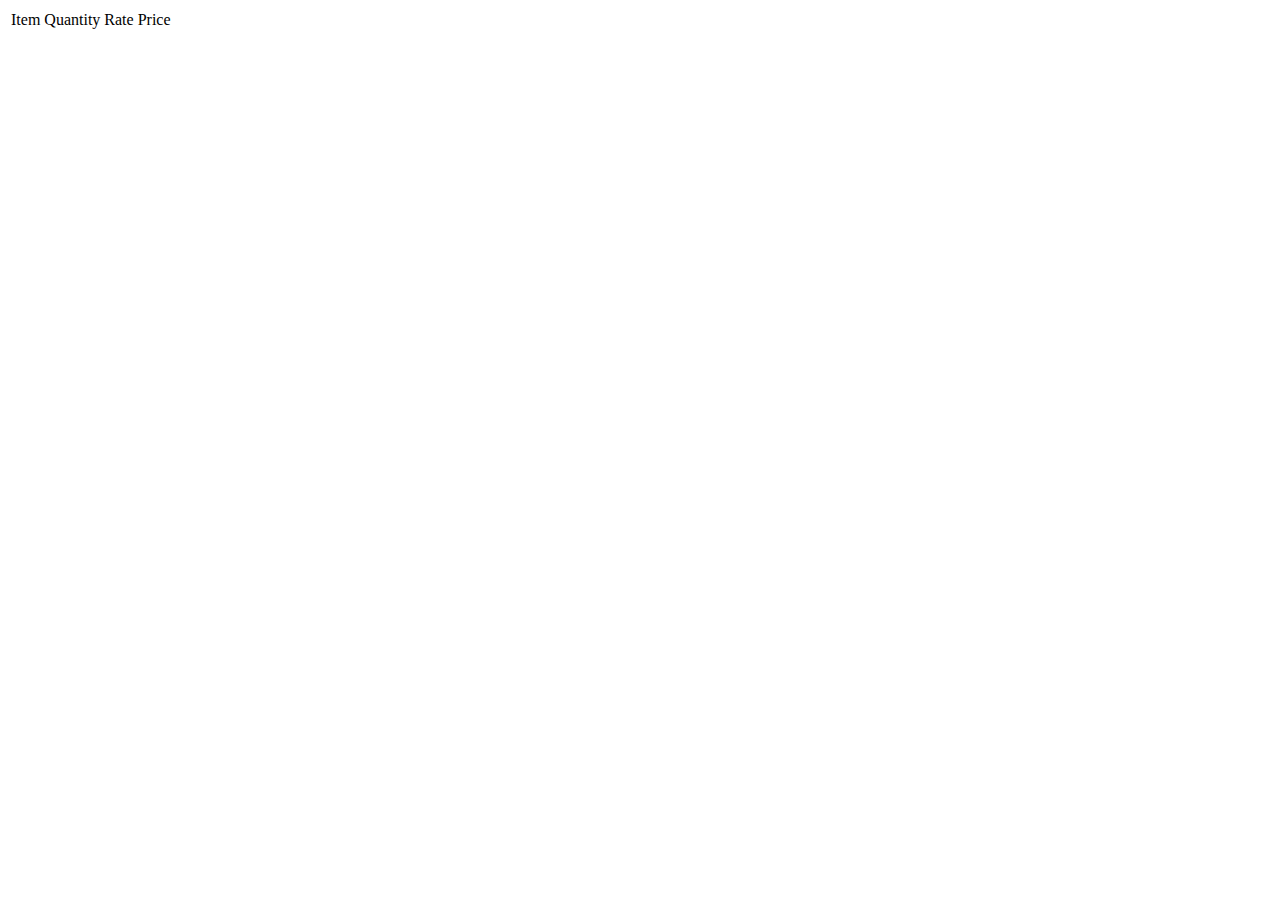
==== UI/second.html @ 0c65ba62 "Adding direct click to edit" ====
<body>
<table id="invoiceTable">
    <thead>
        <tr>
            <td>Item</td>
            <td>Quantity</td>
            <td>Rate</td>
            <td>Price</td>
            
        </tr>
    </thead>
    <tbody>
        <tr></tr>
    </tbody>
</table>

</body>
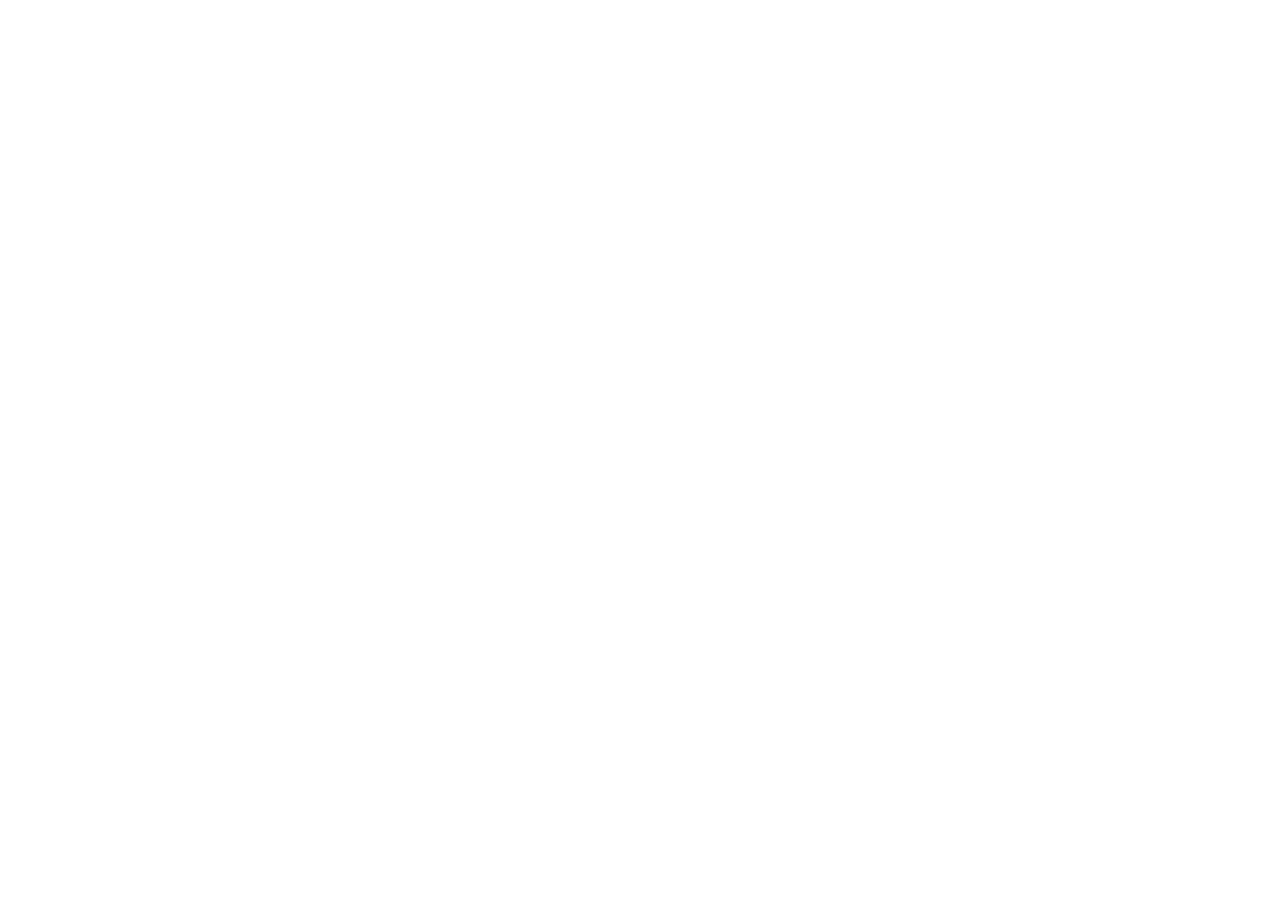
==== commit 7283046e: "true excel like form" ====
--- a/UI/second.html
+++ b/UI/second.html
@@ -1,17 +1,14 @@
+<head>
+    <script
+  src="https://code.jquery.com/jquery-3.2.1.js"
+  integrity="sha256-DZAnKJ/6XZ9si04Hgrsxu/8s717jcIzLy3oi35EouyE="
+  crossorigin="anonymous"></script>        
+    <script src="handsontable-0.31.2/dist/handsontable.full.js"></script>
+<link rel="stylesheet" media="screen" href="handsontable-0.31.2/dist/handsontable.full.css">
+ <script src="js/master2.js"></script>
+</head>
 <body>
-<table id="invoiceTable">
-    <thead>
-        <tr>
-            <td>Item</td>
-            <td>Quantity</td>
-            <td>Rate</td>
-            <td>Price</td>
-            
-        </tr>
-    </thead>
-    <tbody>
-        <tr></tr>
-    </tbody>
-</table>
+<div id="invoiceTable">
+</div>
 
 </body>--- a/UI/handsontable-0.31.2/dist/handsontable.full.css
+++ b/UI/handsontable-0.31.2/dist/handsontable.full.css
@@ -0,0 +1,1423 @@
+/*!
+(The MIT License)
+
+Copyright (c) 2012-2014 Marcin Warpechowski
+Copyright (c) 2015 Handsoncode sp. z o.o. <hello@handsoncode.net>
+
+Permission is hereby granted, free of charge, to any person obtaining
+a copy of this software and associated documentation files (the
+'Software'), to deal in the Software without restriction, including
+without limitation the rights to use, copy, modify, merge, publish,
+distribute, sublicense, and/or sell copies of the Software, and to
+permit persons to whom the Software is furnished to do so, subject to
+the following conditions:
+
+The above copyright notice and this permission notice shall be
+included in all copies or substantial portions of the Software.
+
+THE SOFTWARE IS PROVIDED 'AS IS', WITHOUT WARRANTY OF ANY KIND,
+EXPRESS OR IMPLIED, INCLUDING BUT NOT LIMITED TO THE WARRANTIES OF
+MERCHANTABILITY, FITNESS FOR A PARTICULAR PURPOSE AND NONINFRINGEMENT.
+IN NO EVENT SHALL THE AUTHORS OR COPYRIGHT HOLDERS BE LIABLE FOR ANY
+CLAIM, DAMAGES OR OTHER LIABILITY, WHETHER IN AN ACTION OF CONTRACT,
+TORT OR OTHERWISE, ARISING FROM, OUT OF OR IN CONNECTION WITH THE
+SOFTWARE OR THE USE OR OTHER DEALINGS IN THE SOFTWARE.
+
+*/
+.handsontable {
+  position: relative;
+}
+
+.handsontable .hide{
+  display: none;
+}
+.handsontable .relative {
+  position: relative;
+}
+
+.handsontable.htAutoSize {
+  visibility: hidden;
+  left: -99000px;
+  position: absolute;
+  top: -99000px;
+}
+
+.handsontable .wtHider {
+  width: 0;
+}
+
+.handsontable .wtSpreader {
+  position: relative;
+  width: 0; /*must be 0, otherwise blank space appears in scroll demo after scrolling max to the right */
+  height: auto;
+}
+
+.handsontable table,
+.handsontable tbody,
+.handsontable thead,
+.handsontable td,
+.handsontable th,
+.handsontable input,
+.handsontable textarea,
+.handsontable div {
+  box-sizing: content-box;
+  -webkit-box-sizing: content-box;
+  -moz-box-sizing: content-box;
+}
+
+.handsontable input,
+.handsontable textarea {
+  min-height: initial;
+}
+
+.handsontable table.htCore {
+  border-collapse: separate;
+  /*it must be separate, otherwise there are offset miscalculations in WebKit: http://stackoverflow.com/questions/2655987/border-collapse-differences-in-ff-and-webkit*/
+  /*this actually only changes appearance of user selection - does not make text unselectable
+  -webkit-user-select: none;
+  -khtml-user-select: none;
+  -moz-user-select: none;
+  -o-user-select: none;
+  -ms-user-select: none;
+  /*user-select: none; /*no browser supports unprefixed version*/
+  border-spacing: 0;
+  margin: 0;
+  border-width: 0;
+  table-layout: fixed;
+  width: 0;
+  outline-width: 0;
+  /* reset bootstrap table style. for more info see: https://github.com/handsontable/handsontable/issues/224 */
+  max-width: none;
+  max-height: none;
+}
+
+.handsontable col {
+  width: 50px;
+}
+
+.handsontable col.rowHeader {
+  width: 50px;
+}
+
+.handsontable th,
+.handsontable td {
+  border-top-width: 0;
+  border-left-width: 0;
+  border-right: 1px solid #CCC;
+  border-bottom: 1px solid #CCC;
+  height: 22px;
+  empty-cells: show;
+  line-height: 21px;
+  padding: 0 4px 0 4px;
+  /* top, bottom padding different than 0 is handled poorly by FF with HTML5 doctype */
+  background-color: #FFF;
+  vertical-align: top;
+  overflow: hidden;
+  outline-width: 0;
+  white-space: pre-line;
+  /* preserve new line character in cell */
+  background-clip: padding-box;
+}
+
+.handsontable td.htInvalid {
+  background-color: #ff4c42 !important; /*gives priority over td.area selection background*/
+}
+
+.handsontable td.htNoWrap {
+  white-space: nowrap;
+}
+
+.handsontable th:last-child {
+  /*Foundation framework fix*/
+  border-right: 1px solid #CCC;
+  border-bottom: 1px solid #CCC;
+}
+
+.handsontable tr:first-child th.htNoFrame,
+.handsontable th:first-child.htNoFrame,
+.handsontable th.htNoFrame {
+  border-left-width: 0;
+  background-color: white;
+  border-color: #FFF;
+}
+
+.handsontable th:first-child,
+.handsontable th:nth-child(2),
+.handsontable td:first-of-type,
+.handsontable .htNoFrame + th,
+.handsontable .htNoFrame + td {
+  border-left: 1px solid #CCC;
+}
+
+.handsontable.htRowHeaders thead tr th:nth-child(2) {
+  border-left: 1px solid #CCC;
+}
+
+.handsontable tr:first-child th,
+.handsontable tr:first-child td {
+  border-top: 1px solid #CCC;
+}
+
+.ht_master:not(.innerBorderLeft):not(.emptyColumns) ~ .handsontable tbody tr th,
+.ht_master:not(.innerBorderLeft):not(.emptyColumns) ~ .handsontable:not(.ht_clone_top) thead tr th:first-child {
+  border-right-width: 0;
+}
+
+.ht_master:not(.innerBorderTop) thead tr:last-child th,
+.ht_master:not(.innerBorderTop) ~ .handsontable thead tr:last-child th,
+.ht_master:not(.innerBorderTop) thead tr.lastChild th,
+.ht_master:not(.innerBorderTop) ~ .handsontable thead tr.lastChild th {
+  border-bottom-width: 0;
+}
+
+.handsontable th {
+  background-color: #f3f3f3;
+  color: #222;
+  text-align: center;
+  font-weight: normal;
+  white-space: nowrap;
+}
+
+.handsontable thead th {
+  padding: 0;
+}
+
+.handsontable th.active {
+  background-color: #CCC;
+}
+.handsontable thead th .relative {
+  padding: 2px 4px;
+}
+
+/* selection */
+.handsontable tbody th.ht__highlight,
+.handsontable thead th.ht__highlight {
+  background-color: #dcdcdc;
+}
+.handsontable.ht__selection--columns thead th.ht__highlight,
+.handsontable.ht__selection--rows tbody th.ht__highlight {
+  background-color: #8eb0e7;
+  color: #000;
+}
+
+/* plugins */
+
+/* row + column resizer*/
+.handsontable .manualColumnResizer {
+  position: fixed;
+  top: 0;
+  cursor: col-resize;
+  z-index: 110;
+  width: 5px;
+  height: 25px;
+}
+
+.handsontable .manualRowResizer {
+  position: fixed;
+  left: 0;
+  cursor: row-resize;
+  z-index: 110;
+  height: 5px;
+  width: 50px;
+}
+
+.handsontable .manualColumnResizer:hover,
+.handsontable .manualColumnResizer.active,
+.handsontable .manualRowResizer:hover,
+.handsontable .manualRowResizer.active {
+  background-color: #AAB;
+}
+
+.handsontable .manualColumnResizerGuide {
+  position: fixed;
+  right: 0;
+  top: 0;
+  background-color: #AAB;
+  display: none;
+  width: 0;
+  border-right: 1px dashed #777;
+  margin-left: 5px;
+}
+
+.handsontable .manualRowResizerGuide {
+  position: fixed;
+  left: 0;
+  bottom: 0;
+  background-color: #AAB;
+  display: none;
+  height: 0;
+  border-bottom: 1px dashed #777;
+  margin-top: 5px;
+}
+
+.handsontable .manualColumnResizerGuide.active,
+.handsontable .manualRowResizerGuide.active {
+  display: block;
+  z-index: 199;
+}
+
+.handsontable .columnSorting {
+  position: relative;
+}
+
+.handsontable .columnSorting:hover {
+  text-decoration: underline;
+  cursor: pointer;
+}
+
+.handsontable .columnSorting.ascending::after {
+  content: '\25B2';
+  color: #5f5f5f;
+  position: absolute;
+  right: -15px;
+}
+
+.handsontable .columnSorting.descending::after {
+  content: '\25BC';
+  color: #5f5f5f;
+  position: absolute;
+  right: -15px;
+}
+
+/* border line */
+
+.handsontable .wtBorder {
+  position: absolute;
+  font-size: 0;
+}
+.handsontable .wtBorder.hidden{
+  display:none !important;
+}
+
+.handsontable td.area {
+  background: -moz-linear-gradient(top,  rgba(181,209,255,0.34) 0%, rgba(181,209,255,0.34) 100%); /* FF3.6+ */
+  background: -webkit-gradient(linear, left top, left bottom, color-stop(0%,rgba(181,209,255,0.34)), color-stop(100%,rgba(181,209,255,0.34))); /* Chrome,Safari4+ */
+  background: -webkit-linear-gradient(top,  rgba(181,209,255,0.34) 0%,rgba(181,209,255,0.34) 100%); /* Chrome10+,Safari5.1+ */
+  background: -o-linear-gradient(top,  rgba(181,209,255,0.34) 0%,rgba(181,209,255,0.34) 100%); /* Opera 11.10+ */
+  background: -ms-linear-gradient(top,  rgba(181,209,255,0.34) 0%,rgba(181,209,255,0.34) 100%); /* IE10+ */
+  background: linear-gradient(to bottom,  rgba(181,209,255,0.34) 0%,rgba(181,209,255,0.34) 100%); /* W3C */
+  filter: progid:DXImageTransform.Microsoft.gradient( startColorstr='#57b5d1ff', endColorstr='#57b5d1ff',GradientType=0 ); /* IE6-9 */
+  background-color: #fff;
+}
+
+/* fill handle */
+
+.handsontable .wtBorder.corner {
+  font-size: 0;
+  cursor: crosshair;
+}
+
+.handsontable .htBorder.htFillBorder {
+  background: red;
+  width: 1px;
+  height: 1px;
+}
+
+.handsontableInput {
+  border:none;
+  outline-width: 0;
+  margin: 0 ;
+  padding: 1px 5px 0 5px;
+  font-family: inherit;
+  line-height: 21px;
+  font-size: inherit;
+  box-shadow: 0 0 0 2px #5292F7 inset;
+  resize: none;
+  /*below are needed to overwrite stuff added by jQuery UI Bootstrap theme*/
+  display: inline-block;
+  color: #000;
+  border-radius: 0;
+  background-color: #FFF;
+  /*overwrite styles potentionally made by a framework*/
+}
+
+.handsontableInputHolder {
+  position: absolute;
+  top: 0;
+  left: 0;
+  z-index: 100;
+}
+
+.htSelectEditor {
+  -webkit-appearance: menulist-button !important;
+  position: absolute;
+  width: auto;
+}
+
+/*
+TextRenderer readOnly cell
+*/
+
+.handsontable .htDimmed {
+  color: #777;
+}
+
+.handsontable .htSubmenu {
+  position: relative;
+}
+
+.handsontable .htSubmenu :after{
+  content: '▶';
+  color: #777;
+  position: absolute;
+  right: 5px;
+}
+
+
+/*
+TextRenderer horizontal alignment
+*/
+.handsontable .htLeft{
+  text-align: left;
+}
+.handsontable .htCenter{
+  text-align: center;
+}
+.handsontable .htRight{
+  text-align: right;
+}
+.handsontable .htJustify{
+  text-align: justify;
+}
+/*
+TextRenderer vertical alignment
+*/
+.handsontable .htTop{
+  vertical-align: top;
+}
+.handsontable .htMiddle{
+  vertical-align: middle;
+}
+.handsontable .htBottom{
+  vertical-align: bottom;
+}
+
+/*
+TextRenderer placeholder value
+*/
+
+.handsontable .htPlaceholder {
+  color: #999;
+}
+
+/*
+AutocompleteRenderer down arrow
+*/
+
+.handsontable .htAutocompleteArrow {
+  float: right;
+  font-size: 10px;
+  color: #EEE;
+  cursor: default;
+  width: 16px;
+  text-align: center;
+}
+
+.handsontable td .htAutocompleteArrow:hover {
+  color: #777;
+}
+
+.handsontable td.area .htAutocompleteArrow {
+  color: #d3d3d3;
+}
+
+/*
+CheckboxRenderer
+*/
+.handsontable .htCheckboxRendererInput {
+  display: inline-block;
+  vertical-align: middle;
+}
+.handsontable .htCheckboxRendererInput.noValue {
+  opacity: 0.5;
+}
+.handsontable .htCheckboxRendererLabel {
+  cursor: pointer;
+  display: inline-block;
+  width: 100%;
+}
+
+@-webkit-keyframes opacity-hide {
+  from {
+    opacity: 1;
+  }
+  to {
+    opacity: 0;
+    /*display: none;*/
+  }
+}
+@keyframes opacity-hide {
+  from {
+    /*display: block;*/
+    opacity: 1;
+  }
+  to {
+    opacity: 0;
+    /*display: none;*/
+  }
+}
+
+@-webkit-keyframes opacity-show {
+  from {
+    opacity: 0;
+    /*display: none;*/
+  }
+  to {
+    opacity: 1;
+    /*display: block;*/
+  }
+}
+@keyframes opacity-show {
+  from {
+    opacity: 0;
+    /*display: none;*/
+  }
+  to {
+    opacity: 1;
+    /*display: block;*/
+  }
+}
+
+/**
+ * Handsontable in Handsontable
+ */
+
+.handsontable .handsontable.ht_clone_top .wtHider {
+  padding: 0 0 5px 0;
+}
+
+/**
+* Autocomplete Editor
+*/
+.handsontable .autocompleteEditor.handsontable {
+  padding-right: 17px;
+}
+.handsontable .autocompleteEditor.handsontable.htMacScroll {
+  padding-right: 15px;
+}
+
+
+/**
+ * Handsontable listbox theme
+ */
+
+.handsontable.listbox {
+  margin: 0;
+}
+
+.handsontable.listbox .ht_master table {
+  border: 1px solid #ccc;
+  border-collapse: separate;
+  background: white;
+}
+
+.handsontable.listbox th,
+.handsontable.listbox tr:first-child th,
+.handsontable.listbox tr:last-child th,
+.handsontable.listbox tr:first-child td,
+.handsontable.listbox td {
+  border-color: transparent;
+}
+
+.handsontable.listbox th,
+.handsontable.listbox td {
+  white-space: nowrap;
+  text-overflow: ellipsis;
+}
+
+.handsontable.listbox td.htDimmed {
+  cursor: default;
+  color: inherit;
+  font-style: inherit;
+}
+
+.handsontable.listbox .wtBorder {
+  visibility: hidden;
+}
+
+.handsontable.listbox tr td.current,
+.handsontable.listbox tr:hover td {
+  background: #eee;
+}
+
+.ht_clone_top {
+  z-index: 101;
+}
+
+.ht_clone_left {
+  z-index: 102;
+}
+
+.ht_clone_top_left_corner,
+.ht_clone_bottom_left_corner {
+  z-index: 103;
+}
+
+.ht_clone_debug {
+  z-index: 103;
+}
+
+.handsontable td.htSearchResult {
+  background: #fcedd9;
+  color: #583707;
+}
+
+/*
+Cell borders
+*/
+.htBordered{
+  /*box-sizing: border-box !important;*/
+  border-width: 1px;
+}
+.htBordered.htTopBorderSolid {
+  border-top-style: solid;
+  border-top-color: #000;
+}
+.htBordered.htRightBorderSolid {
+  border-right-style: solid;
+  border-right-color: #000;
+}
+.htBordered.htBottomBorderSolid {
+  border-bottom-style: solid;
+  border-bottom-color: #000;
+}
+.htBordered.htLeftBorderSolid {
+  border-left-style: solid;
+  border-left-color: #000;
+}
+
+.handsontable tbody tr th:nth-last-child(2) {
+  border-right: 1px solid #CCC;
+}
+
+.handsontable thead tr:nth-last-child(2) th.htGroupIndicatorContainer {
+  border-bottom: 1px solid #CCC;
+  padding-bottom: 5px;
+}
+
+
+.ht_clone_top_left_corner thead tr th:nth-last-child(2) {
+  border-right: 1px solid #CCC;
+}
+
+.htCollapseButton {
+  width: 10px;
+  height: 10px;
+  line-height: 10px;
+  text-align: center;
+  border-radius: 5px;
+  border: 1px solid #f3f3f3;
+  -webkit-box-shadow: 1px 1px 3px rgba(0, 0, 0, 0.4);
+  box-shadow: 1px 1px 3px rgba(0, 0, 0, 0.4);
+  cursor: pointer;
+  margin-bottom: 3px;
+  position: relative;
+}
+
+.htCollapseButton:after {
+  content: "";
+  height: 300%;
+  width: 1px;
+  display: block;
+  background: #ccc;
+  margin-left: 4px;
+  position: absolute;
+  /*top: -300%;*/
+  bottom: 10px;
+}
+
+
+thead .htCollapseButton {
+  right: 5px;
+  position: absolute;
+  top: 5px;
+  background: #fff;
+}
+
+thead .htCollapseButton:after {
+  height: 1px;
+  width: 700%;
+  right: 10px;
+  top: 4px;
+}
+
+.handsontable tr th .htExpandButton {
+  position: absolute;
+  width: 10px;
+  height: 10px;
+  line-height: 10px;
+  text-align: center;
+  border-radius: 5px;
+  border: 1px solid #f3f3f3;
+  -webkit-box-shadow: 1px 1px 3px rgba(0, 0, 0, 0.4);
+  box-shadow: 1px 1px 3px rgba(0, 0, 0, 0.4);
+  cursor: pointer;
+  top: 0;
+  display: none;
+}
+
+.handsontable thead tr th .htExpandButton {
+  /*left: 5px;*/
+  top: 5px;
+}
+
+.handsontable tr th .htExpandButton.clickable {
+  display: block;
+}
+
+.collapsibleIndicator {
+  position: absolute;
+  top: 50%;
+  transform: translate(0% ,-50%);
+  right: 5px;
+  border: 1px solid #A6A6A6;
+  line-height: 10px;
+  color: #222;
+  border-radius: 10px;
+  font-size: 10px;
+  width: 10px;
+  height: 10px;
+  cursor: pointer;
+  -webkit-box-shadow: 0 0 0 6px rgba(238,238,238,1);
+  -moz-box-shadow: 0 0 0 6px rgba(238,238,238,1);
+  box-shadow: 0 0 0 6px rgba(238,238,238,1);
+  background: #eee;
+}
+
+.handsontable col.hidden {
+  width: 0 !important;
+}
+
+.handsontable table tr th.lightRightBorder {
+  border-right: 1px solid #E6E6E6;
+}
+
+.handsontable tr.hidden,
+.handsontable tr.hidden td,
+.handsontable tr.hidden th {
+  display: none;
+}
+
+.ht_master,
+.ht_clone_left,
+.ht_clone_top,
+.ht_clone_bottom {
+  overflow: hidden;
+}
+
+.ht_master .wtHolder {
+  overflow: auto;
+}
+
+.ht_clone_left .wtHolder {
+  overflow-x: hidden;
+  overflow-y: auto;
+}
+
+.ht_clone_top .wtHolder,
+.ht_clone_bottom .wtHolder {
+  overflow-x: auto;
+  overflow-y: hidden;
+}
+
+
+/*WalkontableDebugOverlay*/
+
+.wtDebugHidden {
+  display: none;
+}
+
+.wtDebugVisible {
+  display: block;
+  -webkit-animation-duration: 0.5s;
+  -webkit-animation-name: wtFadeInFromNone;
+  animation-duration: 0.5s;
+  animation-name: wtFadeInFromNone;
+}
+
+@keyframes wtFadeInFromNone {
+  0% {
+    display: none;
+    opacity: 0;
+  }
+
+  1% {
+    display: block;
+    opacity: 0;
+  }
+
+  100% {
+    display: block;
+    opacity: 1;
+  }
+}
+
+@-webkit-keyframes wtFadeInFromNone {
+  0% {
+    display: none;
+    opacity: 0;
+  }
+
+  1% {
+    display: block;
+    opacity: 0;
+  }
+
+  100% {
+    display: block;
+    opacity: 1;
+  }
+}
+/*
+
+ Handsontable Mobile Text Editor stylesheet
+
+ */
+
+.handsontable.mobile,
+.handsontable.mobile .wtHolder {
+  -webkit-touch-callout:none;
+  -webkit-user-select:none;
+  -khtml-user-select:none;
+  -moz-user-select:none;
+  -ms-user-select:none;
+  user-select:none;
+  -webkit-tap-highlight-color:rgba(0,0,0,0);
+  -webkit-overflow-scrolling: touch;
+}
+
+.htMobileEditorContainer {
+  display: none;
+  position: absolute;
+  top: 0;
+  width: 70%;
+  height: 54pt;
+  background: #f8f8f8;
+  border-radius: 20px;
+  border: 1px solid #ebebeb;
+  z-index: 999;
+  box-sizing: border-box;
+  -webkit-box-sizing: border-box;
+  -webkit-text-size-adjust: none;
+}
+
+.topLeftSelectionHandle:not(.ht_master .topLeftSelectionHandle),
+.topLeftSelectionHandle-HitArea:not(.ht_master .topLeftSelectionHandle-HitArea) {
+  z-index: 9999;
+}
+
+/* Initial left/top coordinates - overwritten when actual position is set */
+.topLeftSelectionHandle,
+.topLeftSelectionHandle-HitArea,
+.bottomRightSelectionHandle,
+.bottomRightSelectionHandle-HitArea {
+  left: -10000px;
+  top: -10000px;
+}
+
+.htMobileEditorContainer.active {
+  display: block;
+}
+
+.htMobileEditorContainer .inputs {
+  position: absolute;
+  right: 210pt;
+  bottom: 10pt;
+  top: 10pt;
+  left: 14px;
+  height: 34pt;
+}
+
+.htMobileEditorContainer .inputs textarea {
+  font-size: 13pt;
+  border: 1px solid #a1a1a1;
+  -webkit-appearance: none;
+  -webkit-box-shadow: none;
+  -moz-box-shadow: none;
+  box-shadow: none;
+  position: absolute;
+  left: 14px;
+  right: 14px;
+  top: 0;
+  bottom: 0;
+  padding: 7pt;
+}
+
+.htMobileEditorContainer .cellPointer {
+  position: absolute;
+  top: -13pt;
+  height: 0;
+  width: 0;
+  left: 30px;
+
+  border-left: 13pt solid transparent;
+  border-right: 13pt solid transparent;
+  border-bottom: 13pt solid #ebebeb;
+}
+
+.htMobileEditorContainer .cellPointer.hidden {
+  display: none;
+}
+
+.htMobileEditorContainer .cellPointer:before {
+  content: '';
+  display: block;
+  position: absolute;
+  top: 2px;
+  height: 0;
+  width: 0;
+  left: -13pt;
+
+  border-left: 13pt solid transparent;
+  border-right: 13pt solid transparent;
+  border-bottom: 13pt solid #f8f8f8;
+}
+
+.htMobileEditorContainer .moveHandle {
+  position: absolute;
+  top: 10pt;
+  left: 5px;
+  width: 30px;
+  bottom: 0px;
+  cursor: move;
+  z-index: 9999;
+}
+
+.htMobileEditorContainer .moveHandle:after {
+  content: "..\a..\a..\a..";
+  white-space: pre;
+  line-height: 10px;
+  font-size: 20pt;
+  display: inline-block;
+  margin-top: -8px;
+  color: #ebebeb;
+}
+
+.htMobileEditorContainer .positionControls {
+  width: 205pt;
+  position: absolute;
+  right: 5pt;
+  top: 0;
+  bottom: 0;
+}
+
+.htMobileEditorContainer .positionControls > div {
+  width: 50pt;
+  height: 100%;
+  float: left;
+}
+
+.htMobileEditorContainer .positionControls > div:after {
+  content: " ";
+  display: block;
+  width: 15pt;
+  height: 15pt;
+  text-align: center;
+  line-height: 50pt;
+}
+
+.htMobileEditorContainer .leftButton:after,
+.htMobileEditorContainer .rightButton:after,
+.htMobileEditorContainer .upButton:after,
+.htMobileEditorContainer .downButton:after {
+  transform-origin: 5pt 5pt;
+  -webkit-transform-origin: 5pt 5pt;
+  margin: 21pt 0 0 21pt;
+}
+
+.htMobileEditorContainer .leftButton:after {
+  border-top: 2px solid #288ffe;
+  border-left: 2px solid #288ffe;
+  -webkit-transform: rotate(-45deg);
+  /*margin-top: 17pt;*/
+  /*margin-left: 20pt;*/
+}
+.htMobileEditorContainer .leftButton:active:after {
+  border-color: #cfcfcf;
+}
+
+.htMobileEditorContainer .rightButton:after {
+  border-top: 2px solid #288ffe;
+  border-left: 2px solid #288ffe;
+  -webkit-transform: rotate(135deg);
+  /*margin-top: 17pt;*/
+  /*margin-left: 10pt;*/
+}
+.htMobileEditorContainer .rightButton:active:after {
+  border-color: #cfcfcf;
+}
+
+.htMobileEditorContainer .upButton:after {
+  /*border-top: 2px solid #cfcfcf;*/
+  border-top: 2px solid #288ffe;
+  border-left: 2px solid #288ffe;
+  -webkit-transform: rotate(45deg);
+  /*margin-top: 22pt;*/
+  /*margin-left: 15pt;*/
+}
+.htMobileEditorContainer .upButton:active:after {
+  border-color: #cfcfcf;
+}
+
+.htMobileEditorContainer .downButton:after {
+  border-top: 2px solid #288ffe;
+  border-left: 2px solid #288ffe;
+  -webkit-transform: rotate(225deg);
+  /*margin-top: 15pt;*/
+  /*margin-left: 15pt;*/
+}
+.htMobileEditorContainer .downButton:active:after {
+  border-color: #cfcfcf;
+}
+
+.handsontable.hide-tween {
+  -webkit-animation: opacity-hide 0.3s;
+  animation: opacity-hide 0.3s;
+  animation-fill-mode: forwards;
+  -webkit-animation-fill-mode: forwards;
+}
+
+.handsontable.show-tween {
+  -webkit-animation: opacity-show 0.3s;
+  animation: opacity-show 0.3s;
+  animation-fill-mode: forwards;
+  -webkit-animation-fill-mode: forwards;
+}
+.htCommentCell {
+    position: relative;
+}
+
+.htCommentCell:after {
+    content: '';
+    position: absolute;
+    top: 0;
+    right: 0;
+    border-left: 6px solid transparent;
+    border-top: 6px solid black;
+}
+
+.htComments {
+    display: none;
+    z-index: 1059;
+    position: absolute;
+}
+
+.htCommentTextArea {
+    box-shadow: rgba(0, 0, 0, 0.117647) 0 1px 3px, rgba(0, 0, 0, 0.239216) 0 1px 2px;
+    -webkit-box-sizing: border-box;
+    -moz-box-sizing: border-box;
+    box-sizing: border-box;
+    border: none;
+    border-left: 3px solid #ccc;
+    background-color: #fff;
+    width: 215px;
+    height: 90px;
+    font-size: 12px;
+    padding: 5px;
+    outline: 0px !important;
+    -webkit-appearance: none;
+}
+
+.htCommentTextArea:focus {
+    box-shadow: rgba(0, 0, 0, 0.117647) 0 1px 3px, rgba(0, 0, 0, 0.239216) 0 1px 2px, inset 0 0 0 1px #5292f7;
+    border-left: 3px solid #5292f7;
+}
+/*!
+ * Handsontable ContextMenu
+ */
+
+.htContextMenu {
+  display: none;
+  position: absolute;
+  z-index: 1060; /* needs to be higher than 1050 - z-index for Twitter Bootstrap modal (#1569) */
+}
+
+.htContextMenu .ht_clone_top,
+.htContextMenu .ht_clone_left,
+.htContextMenu .ht_clone_corner,
+.htContextMenu .ht_clone_debug {
+  display: none;
+}
+
+.htContextMenu table.htCore {
+  border: 1px solid #ccc;
+  border-bottom-width: 2px;
+  border-right-width: 2px;
+}
+
+.htContextMenu .wtBorder {
+  visibility: hidden;
+}
+
+.htContextMenu table tbody tr td {
+  background: white;
+  border-width: 0;
+  padding: 4px 6px 0 6px;
+  cursor: pointer;
+  overflow: hidden;
+  white-space: nowrap;
+  text-overflow: ellipsis;
+}
+
+.htContextMenu table tbody tr td:first-child {
+  border: 0;
+}
+
+.htContextMenu table tbody tr td.htDimmed {
+  font-style: normal;
+  color: #323232;
+}
+
+.htContextMenu table tbody tr td.current,
+.htContextMenu table tbody tr td.zeroclipboard-is-hover {
+  background: #f3f3f3;
+}
+
+.htContextMenu table tbody tr td.htSeparator {
+  border-top: 1px solid #bbb;
+  height: 0;
+  padding: 0;
+  cursor: default;
+}
+
+.htContextMenu table tbody tr td.htDisabled {
+  color: #999;
+  cursor: default;
+}
+
+.htContextMenu table tbody tr td.htDisabled:hover {
+  background: #fff;
+  color: #999;
+  cursor: default;
+}
+
+.htContextMenu table tbody tr.htHidden {
+  display: none;
+}
+
+.htContextMenu table tbody tr td .htItemWrapper {
+  margin-left: 10px;
+  margin-right: 6px;
+}
+
+.htContextMenu table tbody tr td div span.selected {
+  margin-top: -2px;
+  position: absolute;
+  left: 4px;
+}
+
+.htContextMenu .ht_master .wtHolder {
+  overflow: hidden;
+}
+.htRowHeaders .ht_master.innerBorderLeft ~ .ht_clone_top_left_corner th:nth-child(2),
+.htRowHeaders .ht_master.innerBorderLeft ~ .ht_clone_left td:first-of-type {
+  border-left: 0 none;
+}
+.handsontable .wtHider {
+  position: relative;
+}
+.handsontable.ht__manualColumnMove.after-selection--columns thead th.ht__highlight {
+  cursor: move;
+  cursor: -moz-grab;
+  cursor: -webkit-grab;
+  cursor: grab;
+}
+.handsontable.ht__manualColumnMove.on-moving--columns,
+.handsontable.ht__manualColumnMove.on-moving--columns thead th.ht__highlight {
+  cursor: move;
+  cursor: -moz-grabbing;
+  cursor: -webkit-grabbing;
+  cursor: grabbing;
+}
+.handsontable.ht__manualColumnMove.on-moving--columns .manualColumnResizer {
+  display: none;
+}
+.handsontable .ht__manualColumnMove--guideline,
+.handsontable .ht__manualColumnMove--backlight {
+  position: absolute;
+  height: 100%;
+  display: none;
+}
+.handsontable .ht__manualColumnMove--guideline {
+  background: #757575;
+  width: 2px;
+  top: 0;
+  margin-left: -1px;
+  z-index: 105;
+}
+.handsontable .ht__manualColumnMove--backlight {
+  background: #343434;
+  background: rgba(52, 52, 52, 0.25);
+  display: none;
+  z-index: 105;
+  pointer-events: none;
+}
+.handsontable.on-moving--columns.show-ui .ht__manualColumnMove--guideline,
+.handsontable.on-moving--columns .ht__manualColumnMove--backlight {
+  display: block;
+}
+.handsontable .wtHider {
+  position: relative;
+}
+.handsontable.ht__manualRowMove.after-selection--rows tbody th.ht__highlight {
+  cursor: move;
+  cursor: -moz-grab;
+  cursor: -webkit-grab;
+  cursor: grab;
+}
+.handsontable.ht__manualRowMove.on-moving--rows,
+.handsontable.ht__manualRowMove.on-moving--rows tbody th.ht__highlight {
+  cursor: move;
+  cursor: -moz-grabbing;
+  cursor: -webkit-grabbing;
+  cursor: grabbing;
+}
+.handsontable.ht__manualRowMove.on-moving--rows .manualRowResizer {
+  display: none;
+}
+.handsontable .ht__manualRowMove--guideline,
+.handsontable .ht__manualRowMove--backlight {
+  position: absolute;
+  width: 100%;
+  display: none;
+}
+.handsontable .ht__manualRowMove--guideline {
+  background: #757575;
+  height: 2px;
+  left: 0;
+  margin-top: -1px;
+  z-index: 105;
+}
+.handsontable .ht__manualRowMove--backlight {
+  background: #343434;
+  background: rgba(52, 52, 52, 0.25);
+  display: none;
+  z-index: 105;
+  pointer-events: none;
+}
+.handsontable.on-moving--rows.show-ui .ht__manualRowMove--guideline,
+.handsontable.on-moving--rows .ht__manualRowMove--backlight {
+  display: block;
+}
+@charset "UTF-8";
+
+/*!
+ * Pikaday
+ * Copyright © 2014 David Bushell | BSD & MIT license | http://dbushell.com/
+ */
+
+.pika-single {
+    z-index: 9999;
+    display: block;
+    position: relative;
+    color: #333;
+    background: #fff;
+    border: 1px solid #ccc;
+    border-bottom-color: #bbb;
+    font-family: "Helvetica Neue", Helvetica, Arial, sans-serif;
+}
+
+/*
+clear child float (pika-lendar), using the famous micro clearfix hack
+http://nicolasgallagher.com/micro-clearfix-hack/
+*/
+.pika-single:before,
+.pika-single:after {
+    content: " ";
+    display: table;
+}
+.pika-single:after { clear: both }
+.pika-single { *zoom: 1 }
+
+.pika-single.is-hidden {
+    display: none;
+}
+
+.pika-single.is-bound {
+    position: absolute;
+    box-shadow: 0 5px 15px -5px rgba(0,0,0,.5);
+}
+
+.pika-lendar {
+    float: left;
+    width: 240px;
+    margin: 8px;
+}
+
+.pika-title {
+    position: relative;
+    text-align: center;
+}
+
+.pika-label {
+    display: inline-block;
+    *display: inline;
+    position: relative;
+    z-index: 9999;
+    overflow: hidden;
+    margin: 0;
+    padding: 5px 3px;
+    font-size: 14px;
+    line-height: 20px;
+    font-weight: bold;
+    background-color: #fff;
+}
+.pika-title select {
+    cursor: pointer;
+    position: absolute;
+    z-index: 9998;
+    margin: 0;
+    left: 0;
+    top: 5px;
+    filter: alpha(opacity=0);
+    opacity: 0;
+}
+
+.pika-prev,
+.pika-next {
+    display: block;
+    cursor: pointer;
+    position: relative;
+    outline: none;
+    border: 0;
+    padding: 0;
+    width: 20px;
+    height: 30px;
+    /* hide text using text-indent trick, using width value (it's enough) */
+    text-indent: 20px;
+    white-space: nowrap;
+    overflow: hidden;
+    background-color: transparent;
+    background-position: center center;
+    background-repeat: no-repeat;
+    background-size: 75% 75%;
+    opacity: .5;
+    *position: absolute;
+    *top: 0;
+}
+
+.pika-prev:hover,
+.pika-next:hover {
+    opacity: 1;
+}
+
+.pika-prev,
+.is-rtl .pika-next {
+    float: left;
+    background-image: url('[data-uri]');
+    *left: 0;
+}
+
+.pika-next,
+.is-rtl .pika-prev {
+    float: right;
+    background-image: url('[data-uri]');
+    *right: 0;
+}
+
+.pika-prev.is-disabled,
+.pika-next.is-disabled {
+    cursor: default;
+    opacity: .2;
+}
+
+.pika-select {
+    display: inline-block;
+    *display: inline;
+}
+
+.pika-table {
+    width: 100%;
+    border-collapse: collapse;
+    border-spacing: 0;
+    border: 0;
+}
+
+.pika-table th,
+.pika-table td {
+    width: 14.285714285714286%;
+    padding: 0;
+}
+
+.pika-table th {
+    color: #999;
+    font-size: 12px;
+    line-height: 25px;
+    font-weight: bold;
+    text-align: center;
+}
+
+.pika-button {
+    cursor: pointer;
+    display: block;
+    box-sizing: border-box;
+    -moz-box-sizing: border-box;
+    outline: none;
+    border: 0;
+    margin: 0;
+    width: 100%;
+    padding: 5px;
+    color: #666;
+    font-size: 12px;
+    line-height: 15px;
+    text-align: right;
+    background: #f5f5f5;
+}
+
+.pika-week {
+    font-size: 11px;
+    color: #999;
+}
+
+.is-today .pika-button {
+    color: #33aaff;
+    font-weight: bold;
+}
+
+.is-selected .pika-button {
+    color: #fff;
+    font-weight: bold;
+    background: #33aaff;
+    box-shadow: inset 0 1px 3px #178fe5;
+    border-radius: 3px;
+}
+
+.is-inrange .pika-button {
+    background: #D5E9F7;
+}
+
+.is-startrange .pika-button {
+    color: #fff;
+    background: #6CB31D;
+    box-shadow: none;
+    border-radius: 3px;
+}
+
+.is-endrange .pika-button {
+    color: #fff;
+    background: #33aaff;
+    box-shadow: none;
+    border-radius: 3px;
+}
+
+.is-disabled .pika-button,
+.is-outside-current-month .pika-button {
+    pointer-events: none;
+    cursor: default;
+    color: #999;
+    opacity: .3;
+}
+
+.pika-button:hover {
+    color: #fff;
+    background: #ff8000;
+    box-shadow: none;
+    border-radius: 3px;
+}
+
+/* styling for abbr */
+.pika-table abbr {
+    border-bottom: none;
+    cursor: help;
+}
+
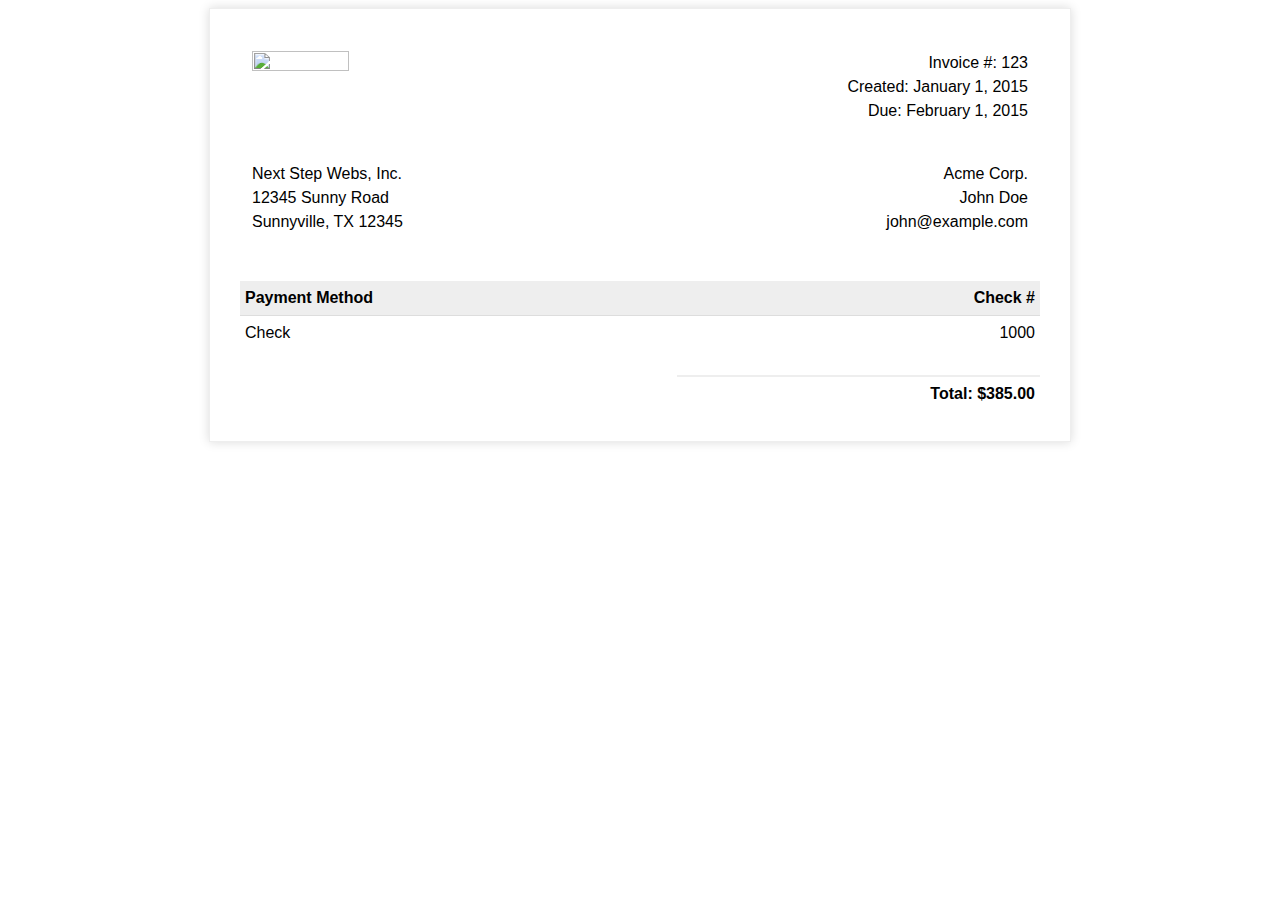
==== commit fe63903f: "working invoice page" ====
--- a/UI/second.html
+++ b/UI/second.html
@@ -6,9 +6,80 @@
     <script src="handsontable-0.31.2/dist/handsontable.full.js"></script>
 <link rel="stylesheet" media="screen" href="handsontable-0.31.2/dist/handsontable.full.css">
  <script src="js/master2.js"></script>
+ <link rel="stylesheet" media="screen" href="css/invoice.css">
 </head>
 <body>
-<div id="invoiceTable">
-</div>
-
+   <div class="invoice-box">
+        <table cellpadding="0" cellspacing="0">
+            <tr class="top">
+                <td colspan="2">
+                    <table>
+                        <tr>
+                            <td class="title">
+                                <img src="http://nextstepwebs.com/images/logo.png" style="width:100%; max-width:300px;">
+                            </td>
+                            
+                            <td>
+                                Invoice #: 123<br>
+                                Created: January 1, 2015<br>
+                                Due: February 1, 2015
+                            </td>
+                        </tr>
+                    </table>
+                </td>
+            </tr>
+            
+            <tr class="information">
+                <td colspan="2">
+                    <table>
+                        <tr>
+                            <td>
+                                Next Step Webs, Inc.<br>
+                                12345 Sunny Road<br>
+                                Sunnyville, TX 12345
+                            </td>
+                            
+                            <td>
+                                Acme Corp.<br>
+                                John Doe<br>
+                                john@example.com
+                            </td>
+                        </tr>
+                    </table>
+                </td>
+            </tr>
+            
+            <tr class="heading">
+                <td>
+                    Payment Method
+                </td>
+                
+                <td>
+                    Check #
+                </td>
+            </tr>
+            
+            <tr class="details">
+                <td>
+                    Check
+                </td>
+                
+                <td>
+                    1000
+                </td>
+            </tr>
+            <tr>
+              <td colspan="2">
+                <div id="invoiceTable">
+                </div>
+              </td>
+            <tr class="total">
+                <td></td>
+                
+                <td>
+                   Total: $385.00
+                </td>
+            </tr>
+        </table>
+    </div>
 </body>--- a/UI/css/invoice.css
+++ b/UI/css/invoice.css
@@ -0,0 +1,77 @@
+.invoice-box{
+        max-width:800px;
+        margin:auto;
+        padding:30px;
+        border:1px solid #eee;
+        box-shadow:0 0 10px rgba(0, 0, 0, .15);
+        font-size:16px;
+        line-height:24px;
+        font-family:'Helvetica Neue', 'Helvetica', Helvetica, Arial, sans-serif;
+        color:#555;
+    }
+    
+    .invoice-box table{
+        width:100%;
+        line-height:inherit;
+        text-align:left;
+    }
+    
+    .invoice-box table td{
+        padding:5px;
+        vertical-align:top;
+    }
+    
+    .invoice-box table:not(.htCore) tr td:nth-child(2){
+        text-align:right;
+    }
+    
+    .invoice-box table tr.top table td{
+        padding-bottom:20px;
+    }
+    
+    .invoice-box table tr.top table td.title{
+        font-size:45px;
+        line-height:45px;
+        color:#333;
+    }
+    
+    .invoice-box table tr.information table td{
+        padding-bottom:40px;
+    }
+    
+    .invoice-box table tr.heading td{
+        background:#eee;
+        border-bottom:1px solid #ddd;
+        font-weight:bold;
+    }
+    
+    .invoice-box table tr.details td{
+        padding-bottom:20px;
+    }
+    
+    .invoice-box table tr.item td{
+        border-bottom:1px solid #eee;
+    }
+    
+    .invoice-box table tr.item.last td{
+        border-bottom:none;
+    }
+    
+    .invoice-box table tr.total td:nth-child(2){
+        border-top:2px solid #eee;
+        font-weight:bold;
+    }
+    
+    @media only screen and (max-width: 600px) {
+        .invoice-box table tr.top table td{
+            width:100%;
+            display:block;
+            text-align:center;
+        }
+        
+        .invoice-box table tr.information table td{
+            width:100%;
+            display:block;
+            text-align:center;
+        }
+    }